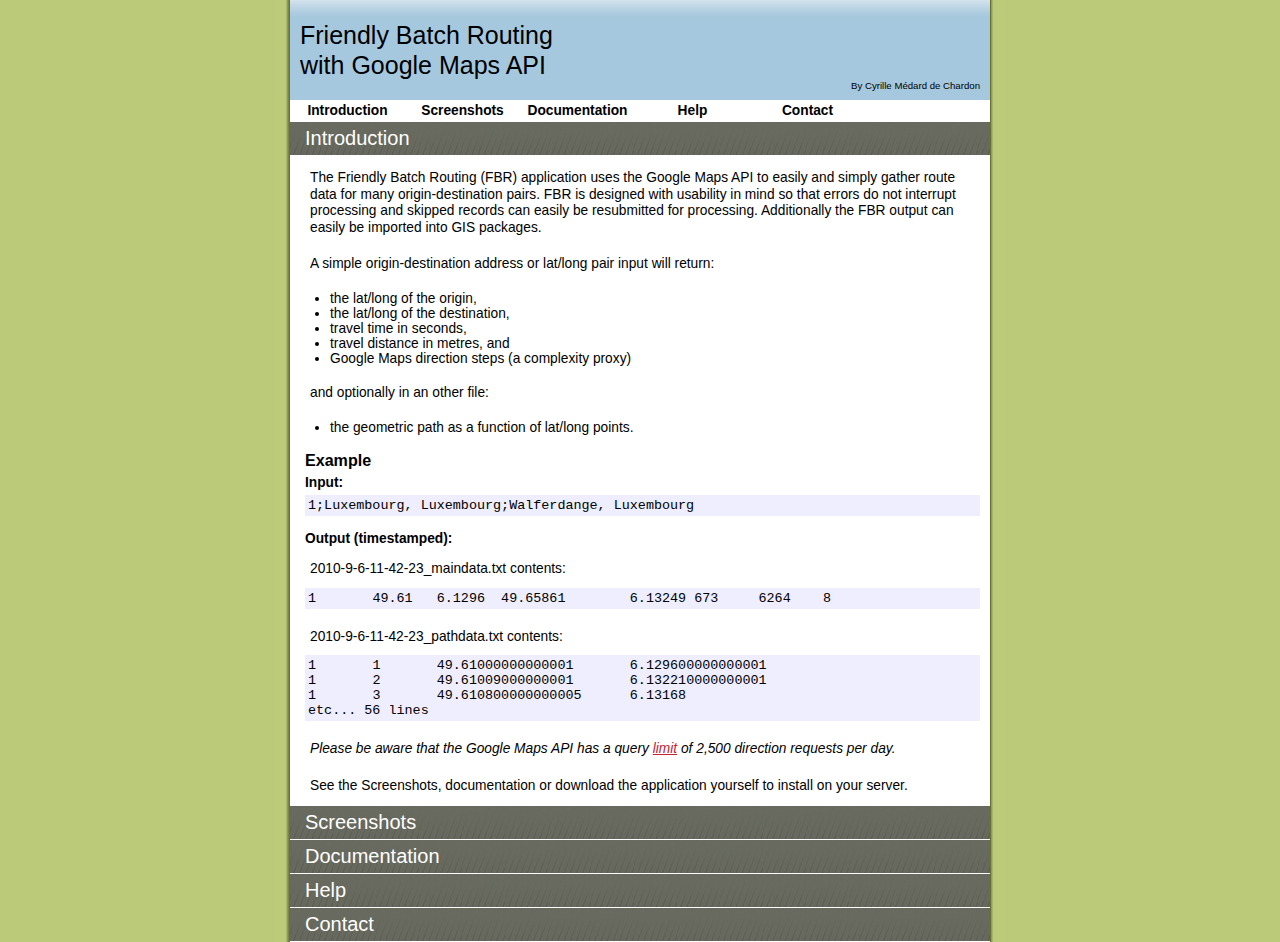
==== doc/index.html @ 34cc2e4d "First combining and commit to github." ====
<!DOCTYPE html>
<html>
 <head>
  <title>
   Friendly Batch Routing with Google Maps
  </title>
  <meta http-equiv="content-type" content="text/html; charset=utf-8">
  <link rel="icon" href="favicon.ico" type="image/ico">
  <script type="text/javascript" src="js/jquery-1.4.2.min.js"></script>
  <link rel="SHORTCUT ICON" href="favicon.ico">
  <link rel='stylesheet' type='text/css' href='fbr.css'>
 </head>

 <body>
  <div id="container">
   <div id="header">
    <h1>
     Friendly Batch Routing<br>
	 with Google Maps API
	</h1>
	<span class='mini'>By Cyrille M&eacute;dard de Chardon</span>
   </div>
   <div id="spacerblock">
    <div onclick='seePage(1)'>Introduction</div>
	<div onclick='seePage(2)'>Screenshots</div>
	<div onclick='seePage(4)'>Documentation</div>
	<div onclick='seePage(6)'>Help</div>
	<div onclick='seePage(5)'>Contact</div>
   </div>
    <div id="wrapper">
     <div id="content">
	  <!-- INTRODUCTION -->
      <h2 id='hp1' onclick="seePage(1)">Introduction</h2>
	  <div class='psec hoverp' id='p1'>
       <p>The Friendly Batch Routing (FBR) application uses the Google Maps API to easily and simply gather route data for many origin-destination pairs. FBR is designed with usability in mind so that errors do not interrupt processing and skipped records can easily be resubmitted for processing. Additionally the FBR output can easily be imported into GIS packages.</p>
       <p>A simple origin-destination address or lat/long pair input will return:</p>
       <ul> 
		<li>the lat/long of the origin,</li>
        <li>the lat/long of the destination,</li>
        <li>travel time in seconds,</li>
        <li>travel distance in metres, and</li>
        <li>Google Maps direction steps (a complexity proxy)</li>
	   </ul>
	   <p>and optionally in an other file:</p>
	   <ul>
		<li>the geometric path as a function of lat/long points.</li>
	   </ul>
       <h3>Example</h3>
       <h4>Input:</h4>
       <pre>1;Luxembourg, Luxembourg;Walferdange, Luxembourg</pre>
       <h4>Output (timestamped):</h4>
       <p>2010-9-6-11-42-23_maindata.txt contents:</p>
       <pre>1	49.61	6.1296	49.65861	6.13249	673	6264	8</pre>
       <p>2010-9-6-11-42-23_pathdata.txt contents:</p>
       <pre>1	1	49.61000000000001	6.129600000000001
1	2	49.61009000000001	6.132210000000001
1	3	49.610800000000005	6.13168
etc... 56 lines</pre>
       <p><em>Please be aware that the Google Maps API has a query <a href='http://code.google.com/intl/fr/apis/maps/documentation/directions/#Limits'>limit</a> of 2,500 direction requests per day.</em></p>
	   <p>See the Screenshots, documentation or download the application yourself to install on your server.</p>
	  </div>
	  
	  <!-- SCREENSHOTS -->
  	  <h2 id='hp2' onclick="seePage(2)">Screenshots</h2>
	  <div class='psec hoverp' id='p2'>
	   <p>Input:</p><p><img src='imgs/fbr1.png'></p>
	   <p>Displayed Output:</p><p><img src='imgs/fbr2.png'></p>
	   <p>A separate example shows errors output. The original input as well as the error cause is output. This allows for easy reinsertion if queue limit is exceeded, or general record keeping.</p><p><img src='imgs/fbr3.png'></p>
	  </div>
	  
	  <!-- DOCUMENTATION -->
	  <h2 id='hp4' onclick="seePage(4)">Documentation</h2>
	  <div class='psec hoverp' id='p4'>
	   <h3>Known issues</h3>
	   <p>The Google Maps API now (mid 2014) wants you to register your key to get results. It seems that FBR's requests are denied after 200 - 300 requests.</p>
	   <h3>Installation</h3>
	   <p>The FBR application has two modes, <strong>Super friendly</strong>, that can be run in any browser, and <strong>Strong and friendly</strong>, which must be installed on a server as it requires a PHP backend to capture the route data.</p>
	   <p>Download the FBR files and extract them onto your computer/server. Using a browser test to see if running FBR using the default values creates new records in the output folder. <strong>Check the HELP section below if you are having problems installing or getting the default values to run.</strong></p>
	    <h3>Inserting your data</h3>
	    <p>The data you wish to input should be formatted in the following manner:</p>
		<pre>id;origin;destination</pre>
		<p>The formats of the origin and destination can be either a latitude and longitude seperated by a comma (49,-123) or an address string (vancouver, canada). Here are some example inputs:</p>
		<pre>1;London, UK;Cambridge, UK
2;43.5,7;Berlin, Germany
3;Paris, France;52.5,13.5
4;49,7;52.5,13.5</pre>
	   <h3>Options</h3>
	   <p><strong>Explicitly indicate input type (lat/long versus address string)</strong><br>
	   Unlike the examples above it is suggested that all the input origin-destinations be in the same format (<strong>id;lat,long;lat,long</strong> or <strong>id;string;string</strong> etc...). Further, it is strongly recommended that you explicitly indicate in what format (lat/long or string) you are submitting the records. It has been noted that a lat/long submitted as a string can return slightly different results than when submitted as a lat/long numercial value. While FBR tries to determine your input format automatically if it believes you have made an error, its guess is not always correct.</p>
	   <p><strong>Recording path coordinates</strong><br>
	   You may record the path lines but beware how you use or store them that it does not conflict with Google Maps API terms of service.</p>
	   <p><strong>Avoid highways</strong><br>
	   Allows you to avoid highways. Useful for simulating bike paths.</p>
	   <p><strong>Travel type</strong><br>
	   You can select the type of travel you would like the distance/directions for. Available options are DRIVING, WALKING, BICYCLING and TRANSIT. Note that cycling and transit directions are not widespread outside of North America. Using these travel types may return many or total retrieval errors due to no results being returned by Google Maps.</p>
	   <p><strong>Output formatting</strong><br>
	   Before running FBR you may choose a character to separate your output records. Select a comma if you wish to create CSV data.</p>
	   <p><strong>Pause time</strong><br>
	   This is the interval between direction requests to the Google Maps API. If you are requesting more than 2,500 requests you should wait 34 seconds per request so that you do not go over the maximum daily limit. Entering a pause value of 34000 milliseconds would allow you to submit 5,000 records over two days. Additionally having too short a pause duration can increase your chance of rejection from the Google Maps API server. There is a built-in delay of 600 milliseconds minumum. Combined with the default 400 millisecond option this creates a 1 second delay between request.</p>
	   <p><strong>Stop/Pause processing</strong><br>
	   Once processing has commenced you may stop processing. Those records already processed in the input window will be removed leaving the remaining records. Pressing start again will create a new file.</p>
	   
	   <h3>Retrieving your data</h3> 
	   <p>Your data, upon processing completion, will be in the output folder located at the same location as your fbr.html file. The date-time_maindata.txt file will contain 1 record per record submitted. Each record will have:</p>
	   <ul>
		<li>the lat/long of the origin,</li>
        <li>the lat/long of the destination,</li>
        <li>travel time in seconds,</li>
        <li>travel distance in metres, and</li>
        <li>Google Maps direction steps (a complexity proxy)</li>
	   </ul>
	   <p>and optionally in the date-time_pathdata.txt file:</p>
	   <ul>
		<li>the geometric path as a function of lat/long points.</li>
	   </ul>
       <p>Unlike the main file the path file can contain hundreds, or more, lines per record submitted.</p>
	   <h3>Browsers</h3>
	   <p>FBR has been tested in <a href='http://www.mozilla.com/'>Mozilla Firefox</a> and <a href='http://www.google.com/chrome'>Google Chrome</a> successfully. I expect Safari to function properly as well. <strong>Internet Explorer 8 has some unresolved issues and is not recommended.</strong></p>
       <h3>Versioning</h3>
	   <pre>

V2.00 (05/05/2014)
----
- Added ability to use FBR without server or with if you want path data
- Dramatically improved usability
- Cleaned up code
- Probably the last big update, future work will try to use Open Street Map data

V1.08 (11/12/2012)
----
-Fixed path data not being captured

V1.07 (28/11/2012)
----
-Fixed a serious bug that didn't record any data with negative lat or long. Thanks to Nikita Vovnij for letting me know about the problem.
-Added a progress bar
-Added the TRANSIT option for travel type

V1.06 (30/08/2012)
----
-Fixed security flaw where attacker could create malicious files remotely. Thanks to Justin Kelly for the heads up.
-Removed suffixes (s/m/S) to main data travel duration, distance and instruction steps fields.
-Added background image.

V1.05 (13/08/2012)
----
-Fixed problem with capturing WALKING data, again.
-Changed design/look of FBR.
-Added many additional error messages regarding input syntax.
-Checks to make sure FBR is being accessed using a server otherwise throws an error.

V1.04 (10/05/2012)
----
-Fixed problem with capturing WALKING data, parsing GM data caused failure.
-Updated included jquery to version 1.7.2.

V1.03 (21/07/2011)
----
-You can now avoid highways.

V1.02 (?/?/2011)
----
-You can now select travel type: DRIVING, CYCLING, WALKING.
-CYCLING currently only functions in the US.
-Fixed a warning bug.

V1.01 (07/09/2010)
----
-Updated to adapt to new LatLng objects - undefined data returned in previous version.

Know issues:
- Internet Explorer inconsistently returns results or freezes.
- This documentation needs to be completely updated to version 2.00
- Need to add help for adding your key and setting up authorization for your app on Google.

</pre>
	  
	   <h3>Licence</h3>
	   <p>Copyright (c) 2014 Cyrille M&eacute;dard de Chardon, Geoffrey Caruso</p>

<p>Permission is hereby granted, free of charge, to any person obtaining a copy
of this software and associated documentation files (the "Software"), to deal
in the Software without restriction, including without limitation the rights
to use, copy, modify, merge, publish, distribute, sublicense, and/or sell
copies of the Software, and to permit persons to whom the Software is
furnished to do so, subject to the following conditions:</p>

<p>The above copyright notice and this permission notice shall be included in
all copies or substantial portions of the Software.</p>

<p>THE SOFTWARE IS PROVIDED "AS IS", WITHOUT WARRANTY OF ANY KIND, EXPRESS OR
IMPLIED, INCLUDING BUT NOT LIMITED TO THE WARRANTIES OF MERCHANTABILITY,
FITNESS FOR A PARTICULAR PURPOSE AND NONINFRINGEMENT. IN NO EVENT SHALL THE
AUTHORS OR COPYRIGHT HOLDERS BE LIABLE FOR ANY CLAIM, DAMAGES OR OTHER
LIABILITY, WHETHER IN AN ACTION OF CONTRACT, TORT OR OTHERWISE, ARISING FROM,
OUT OF OR IN CONNECTION WITH THE SOFTWARE OR THE USE OR OTHER DEALINGS IN
THE SOFTWARE.</p>
	  </div>
	  <!-- HELP -->
	  <h2 id='hp6' onclick="seePage(6)">Help</h2>
	  <div class='psec' id='p6'>
	   <h3>Installation/Getting it working</h3>
	   <p>Please be aware that you need a server that runs PHP to be able to use FBR. Most computers can act as a server. Please make sure you have PHP functioning before testing FBR.</p>
	   <p>Here are a couple of questions that may help diagnose your problem:
		<ol>
		<li>Is PHP running on your server? Are you running FBR on a server? Have you tested a simple PHP script?</li>
		<li>If the above works then try checking permissions of the 'output' folder, it should be writeable for all (777).</li>
		<li>Check if FBR is throwing JavaScript errors. Most browsers (Firefox/IE9+/Chrome) have an Error console of some sort. If you are confident you have found an error in FBR please let us know.</li>
		<li>If you downloaded FBR a long time ago then try downloading it again. Google made some changes that required me to update FBR.</li>
		</ol>
       </p>
	   <h3>Testing PHP</h3>
	   <p>You can <a href='files/FBR Help.zip'>download a PHP test file</a> to check if your server is processing PHP correctly.</p>
	   <p>There are three files included (FBR_help.txt, result_of_test.png, test.php) which should help you diagnose the state of PHP on your machine. Do the following:
	   <ol>
		<li>Place 'test.php' on your server and open it with your browser using the correct path (e.g., http://127.0.0.1/..., localhost/..., mylab.com/... but not C:/My Documents/...).</li>
		<li>The php page generated should look something like the file <strong>result_of_test.png</strong></li>
		<li>If something like <em>phpinfo( );</em> appears you will need to install/configure PHP on your server.</li>
	   </ol>
	   </p>
	  </div>
	  <!-- CONTACT -->
	  <h2 id='hp5' onclick="seePage(5)">Contact</h2>
	  <div class='psec' id='p5'>
	   <p>Questions or Comments?</p>
	   <p>Get in touch with us:</p>

   	   <p><strong>Cyrille M&eacute;dard de Chardon</strong><br>
	    Scientific Collaborator<br>
	    <img src="imgs/cmedard.png"/></p>

	   <p><strong>Geoffrey Caruso</strong><br>
	    Assistant Professor<br>
	    <img src="imgs/gcaruso.png"/></p>
	    
      </div> 
     </div>
	</div>
	<div id="footer">	</div>
  </div>
  <script type="text/javascript">

   //want to see a specific page
	var seePage = function(pnum) {
		var j;
	
		//hide all pages
		$('.psec').hide();
		//give cursor: pointer css property to all page headers
		$('h2').addClass('clickable');
		
		//show target page
		$('#p' + pnum).show('fast');
		//remove cursor: pointer css property
		$('#hp' + pnum).removeClass('clickable');
		
	}
	
	seePage(1);
	
	document.getElementById('refin').setAttribute('value',document.referrer);
	
  </script>
 </body>
 
 
</html>
---- doc/fbr.css ----
/*--
* Friendly Bath Routing with Google Maps
*
* Copyright 2012 Cyrille M�dard de Chardon, Geoffrey Caruso
* Licensed under the MIT license - see Licence.txt.
*
--*/

/*-- Main HTML/Body formatting --*/

html,body {
	margin:0px 0px 0px 0px;
	padding:0;}

body {
	background: #bbca79 url(imgs/bg_edges.gif) repeat-y 50% 0;
	font: 86% arial,sans-serif;
	text-align:center;}

/*-- Main Page Layout formatting --*/
div#header {
	background-color: #A5C8DE;
	height: 100px;}

div#spacerblock {
	background-color: white;}

div#spacerblock div {
	background-color: inherit;
	float: left;
	color: black;
	padding: 3px 5px 3px 5px;
	width: 105px;
	font-weight: bold;
	text-align: center;}
	
div#spacerblock div:hover {
	text-decoration: underline;
	cursor: pointer;}
	
div#header h1 {
	background: url(imgs/bluefade.gif) repeat-x;
	font: normal 25px Optima,Georgia,Arial Narrow,Arial,sans-serif;
	line-height:30px;
	margin: 0px;
	padding: 20px 0px 0px 10px;
	color: black}

div#container {
	text-align:left;
	background-color: white;}
	
div#content p {
	line-height:1.2;}

div#container {
	width:700px;
	margin:0 auto}

div#wrapper {
	float:left;
	width:100%}

div#content {
	margin: 0px 0px}

div#footer {
	clear: left;
	height: 1px;}

/*-- Headers and paragraphs--*/
h2 {
	background: url(imgs/h2grey.gif) repeat-x;
	font: normal 20px Optima,Georgia,Arial Narrow,Arial,sans-serif;
	line-height: 23px;
	background-color: #686a5f;
	color: white;
	padding: 5px 15px;
	margin-top: 0px;
	margin-bottom: 0px;
	border-top: 1px solid white;}

h3 {
	margin-left: 15px;
	margin-bottom: 0px;}

h4 {
	margin: 5px 0 0 15px;
	padding: 0 0 0 0;}
p {
	margin:10px 10px 5px 15px;
	padding: 5px;}

table {
	margin: 0 0 10px 10px;}
	
/*-- url - links --*/
a {
	color: #c12331}

/*-- Form elements --*/

#p2 input {
	width: 200px;
	margin-right: 100px;}
	
/*-- Utility / Misc. Classes --*/

.clickable {
	cursor: pointer;}

.mini {
	float: right;
	margin: 0 10px 0 10px;
	text-transform: ;
	font-size: 70%;}

pre {
	font-size: 120%;
	margin:5px 10px 15px 15px;
	padding: 3px;
	overflow: auto;
	white-space: pre-wrap;
	background-color: #eef;}

ol > li {
	padding: 0 5px 0 0;}
	
.clearing {
	clear: both;}

.rfloat {
	float: right;}
	
.lfloat {
	float: left;}

.fail {
	background-color: #c12331;}
	
.oneline {
	display: inline;}

.lalign {
	text-align: left;}
	
.ralign {
	text-align: right;}
	
.centerit {
	text-align: center;}
	
/* EOF */
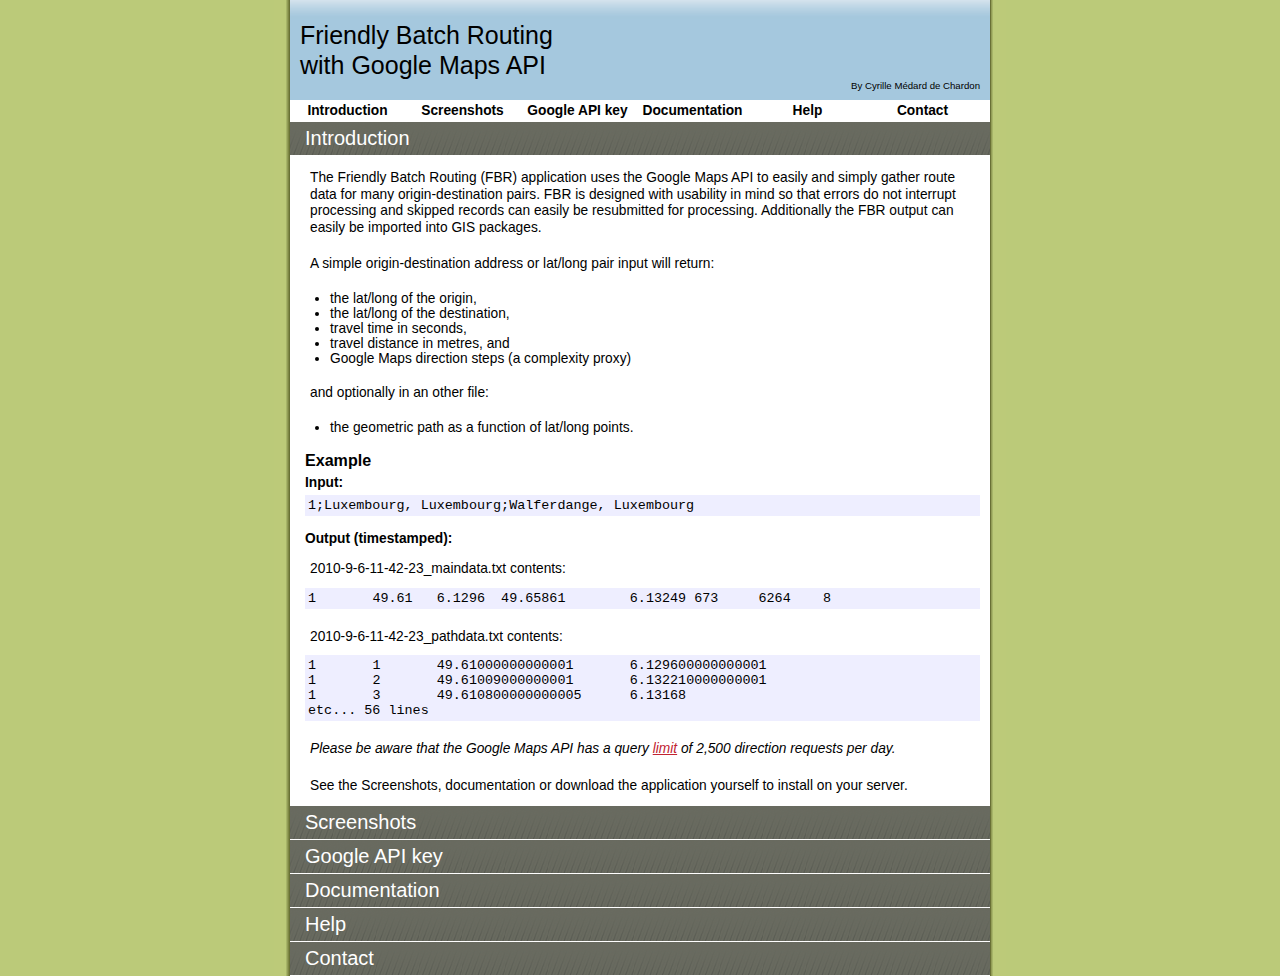
==== commit cd65db6a: "Added Directions API compatibility." ====
--- a/doc/index.html
+++ b/doc/index.html
@@ -23,6 +23,7 @@
    <div id="spacerblock">
     <div onclick='seePage(1)'>Introduction</div>
 	<div onclick='seePage(2)'>Screenshots</div>
+	<div onclick='seePage(3)'>Google API key</div>
 	<div onclick='seePage(4)'>Documentation</div>
 	<div onclick='seePage(6)'>Help</div>
 	<div onclick='seePage(5)'>Contact</div>
@@ -68,6 +69,22 @@
 	   <p>A separate example shows errors output. The original input as well as the error cause is output. This allows for easy reinsertion if queue limit is exceeded, or general record keeping.</p><p><img src='imgs/fbr3.png'></p>
 	  </div>
 	  
+	  <!-- SETUP -->
+  	  <h2 id='hp3' onclick="seePage(3)">Google API key</h2>
+	  <div class='psec hoverp' id='p3'>
+		  <p>In 2013/2014 Google began limiting the number of sequential requests without using a personal key. You must follow these directions to add your key to FBR in order to do more than 50 or so requests.</p>
+		  <p><a href='https://developers.google.com/maps/documentation/javascript/tutorial#api_key'>Activate your API key.</a></p>
+		  <ol>
+			  <li>Create a project.
+			  <li>Activate Google Directions API.
+			  <li>Create a new key, select the <strong>server key</strong>.
+			  <li>Copy the API KEY provided to the <strong>config.php</strong> file.
+			  <li>This is a good time to customize the default search region of your requests in <strong>config.php</strong>. You can find a list of the acceptable region codes <a href='http://www.iana.org/assignments/language-subtag-registry/language-subtag-registry'>here</a>.
+			  <li>If you are using Super friendly you should update the region in the main index.html file - see the line <pre>&lt;script src="http://maps.google.com/maps/api/js?sensor=false&amp;region=LU"&gt;&lt;/script&gt;</pre>.
+			  <li>You <em>must</em> enable billing - register a credit card - for this service to work!
+		  </ol>
+	  </div>
+
 	  <!-- DOCUMENTATION -->
 	  <h2 id='hp4' onclick="seePage(4)">Documentation</h2>
 	  <div class='psec hoverp' id='p4'>
@@ -256,10 +273,8 @@
 		
 	}
 	
+	// show introduction by default
 	seePage(1);
-	
-	document.getElementById('refin').setAttribute('value',document.referrer);
-	
   </script>
  </body>
  
